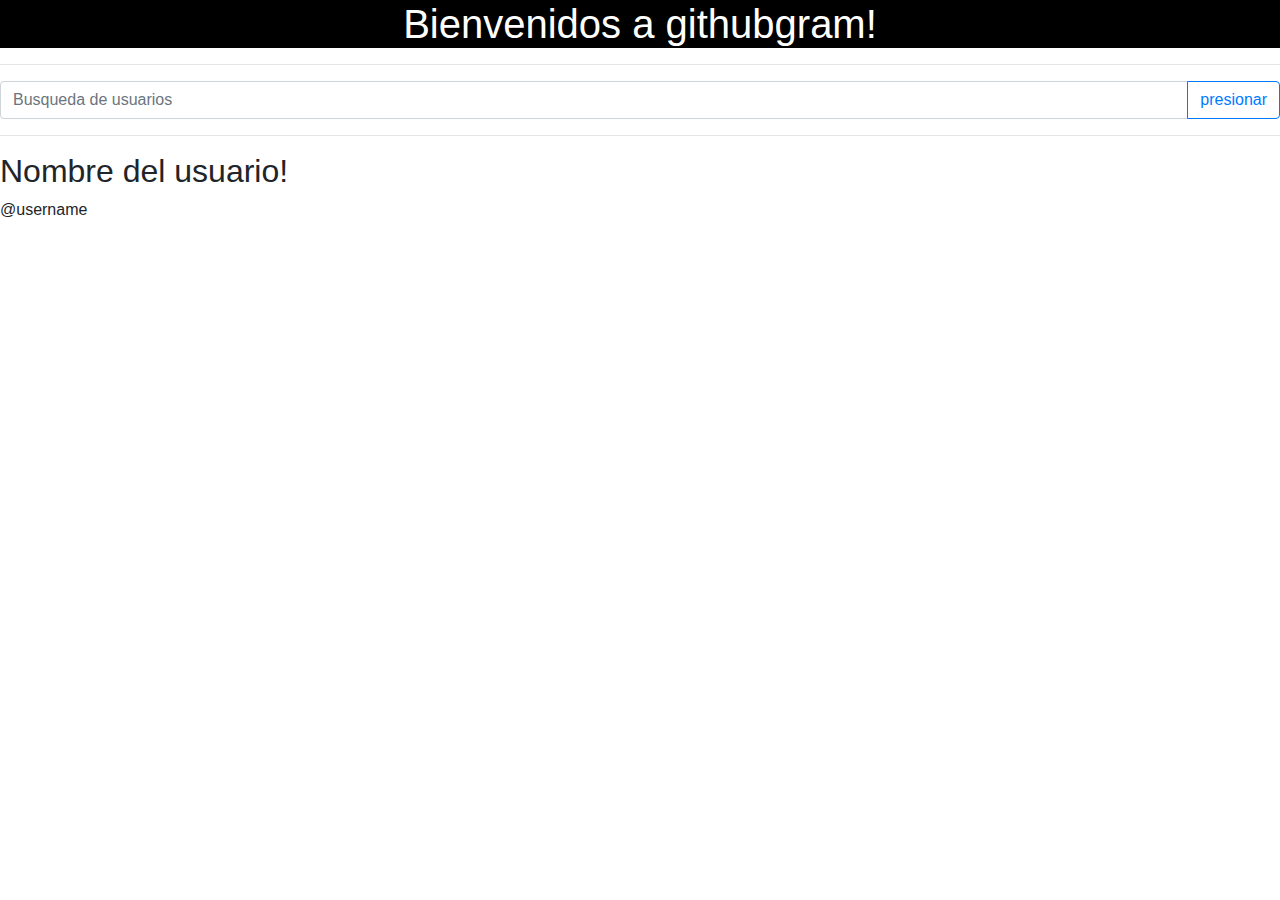
==== githubgram/index.html @ 755e4be9 "creando githubgram" ====
<!DOCTYPE html>
<html lang="en">
<head>
    <meta charset="UTF-8">
    <meta name="viewport" content="width=device-width, initial-scale=1.0">
    <title>Document</title>
    <link rel="stylesheet" href="https://stackpath.bootstrapcdn.com/bootstrap/4.4.1/css/bootstrap.min.css" integrity="sha384-Vkoo8x4CGsO3+Hhxv8T/Q5PaXtkKtu6ug5TOeNV6gBiFeWPGFN9MuhOf23Q9Ifjh" crossorigin="anonymous">
    <link rel="stylesheet" href="../css/style.css">
</head>
<body>
    <h1 class="mediano">Bienvenidos a githubgram!</h1>
    <hr>
  
<div class="row"></div>
<div class="col-md-4"></div>
<div class="input-group mb-3">
    <input type="text" class="form-control" placeholder="Busqueda de usuarios" aria-label="Recipient's username" aria-describedby="button-addon2">
    <div class="input-group-append">
      <button class="btn btn-outline-primary" type="button" id="button-addon2">presionar</button>
    </div>
  </div>
  <hr>
 <div class="row"></div>
 <div class="col-md-3"></div>
 <h2>Nombre del usuario!</h2>
 <p>@username</p>


<img class="pequeño" src="https://tse1.mm.bing.net/th?id=OIP.tHluP4chQzW31oRhD-mqogHaHa&pid=Api&P=0&w=300&h=300" alt="">



 <script src="../js/script.js"></script>
</body>
</html>
---- css/style.css ----
h1.mediano  { 
    text-align: center;
    background-color: black;
    color: white;
}

img.pequeño  { 
    width: 200px;
}
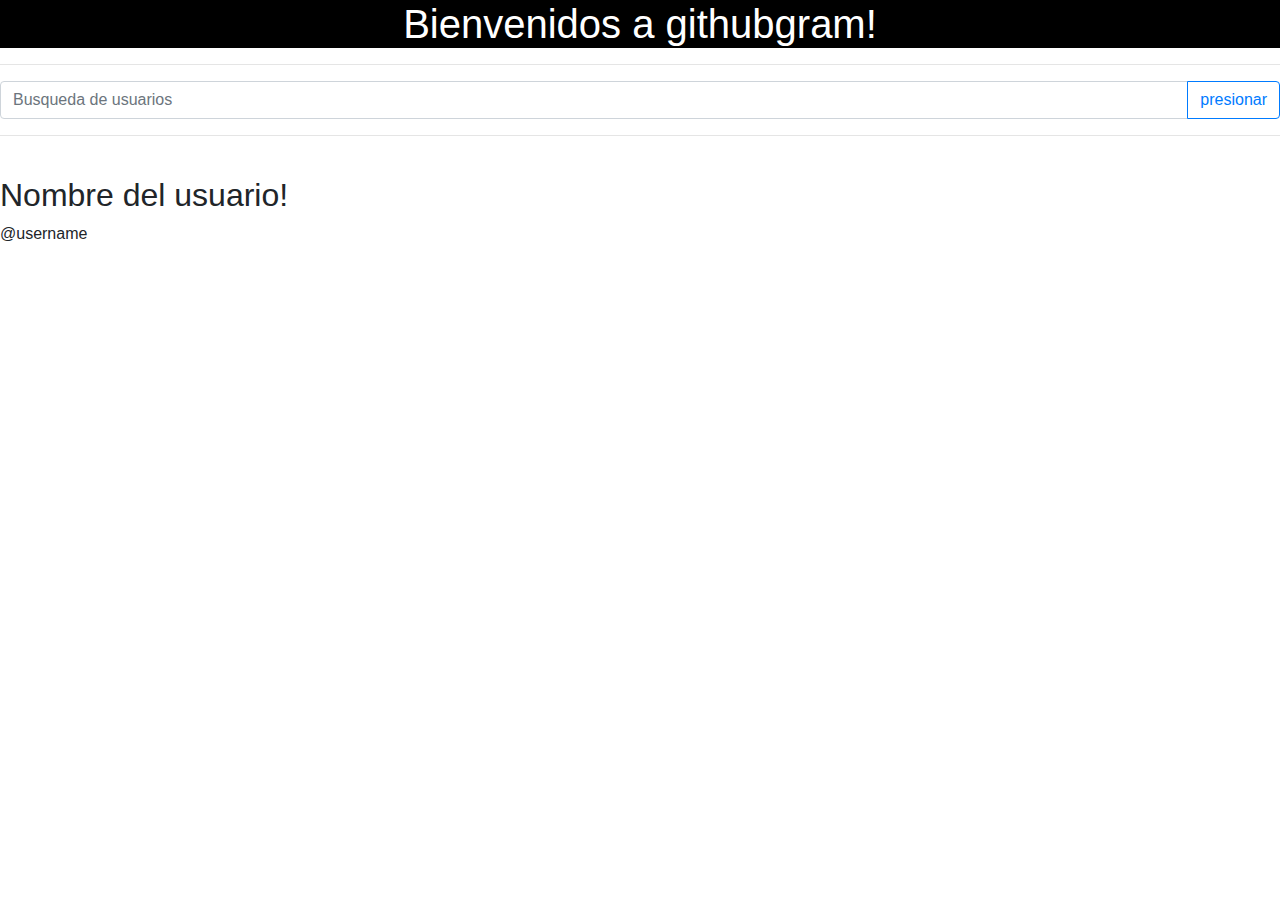
==== commit 7b35853d: "arreglo" ====
--- a/githubgram/index.html
+++ b/githubgram/index.html
@@ -22,11 +22,12 @@
   <hr>
  <div class="row"></div>
  <div class="col-md-3"></div>
+ <img class="pequeño" src="https://tse1.mm.bing.net/th?id=OIP.tHluP4chQzW31oRhD-mqogHaHa&pid=Api&P=0&w=300&h=300" alt="">
+
  <h2>Nombre del usuario!</h2>
  <p>@username</p>
 
 
-<img class="pequeño" src="https://tse1.mm.bing.net/th?id=OIP.tHluP4chQzW31oRhD-mqogHaHa&pid=Api&P=0&w=300&h=300" alt="">
 
 
 
--- a/css/style.css
+++ b/css/style.css
@@ -5,5 +5,5 @@
 }
 
 img.pequeño  { 
-    width: 200px;
+    width: 150px;
 }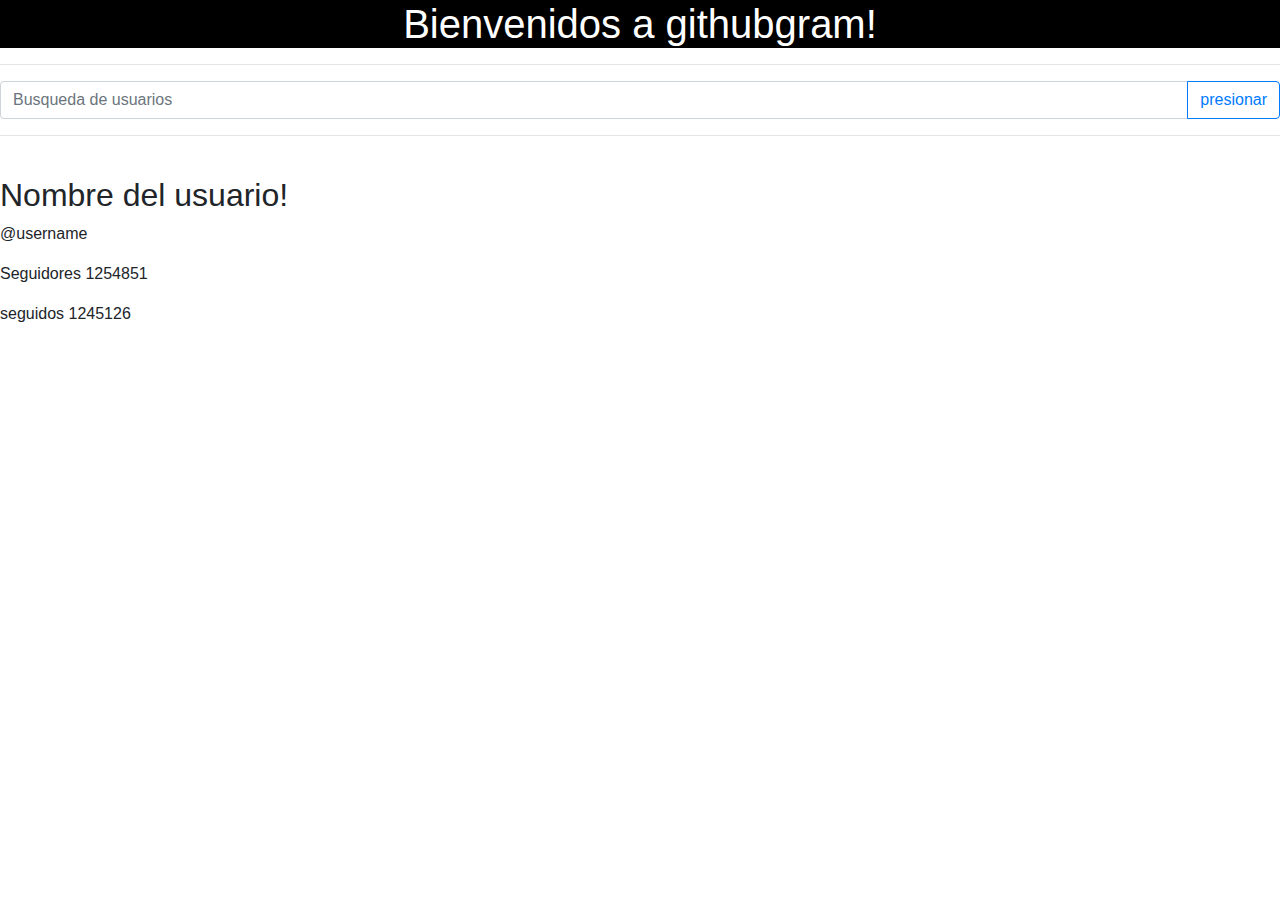
==== commit 36a52133: "cansado de esto" ====
--- a/githubgram/index.html
+++ b/githubgram/index.html
@@ -22,11 +22,12 @@
   <hr>
  <div class="row"></div>
  <div class="col-md-3"></div>
- <img class="pequeño" src="https://tse1.mm.bing.net/th?id=OIP.tHluP4chQzW31oRhD-mqogHaHa&pid=Api&P=0&w=300&h=300" alt="">
+ <img class="imagen_fondo" src="https://tse1.mm.bing.net/th?id=OIP.tHluP4chQzW31oRhD-mqogHaHa&pid=Api&P=0&w=300&h=300" alt="">
 
- <h2>Nombre del usuario!</h2>
- <p>@username</p>
-
+ <h2 class="nombre_usuario">Nombre del usuario!</h2>
+ <p class="usuario">@username</p>
+ <p>Seguidores <span>1254851</span></p>
+<p>seguidos <span>1245126</span></p>
 
 
 
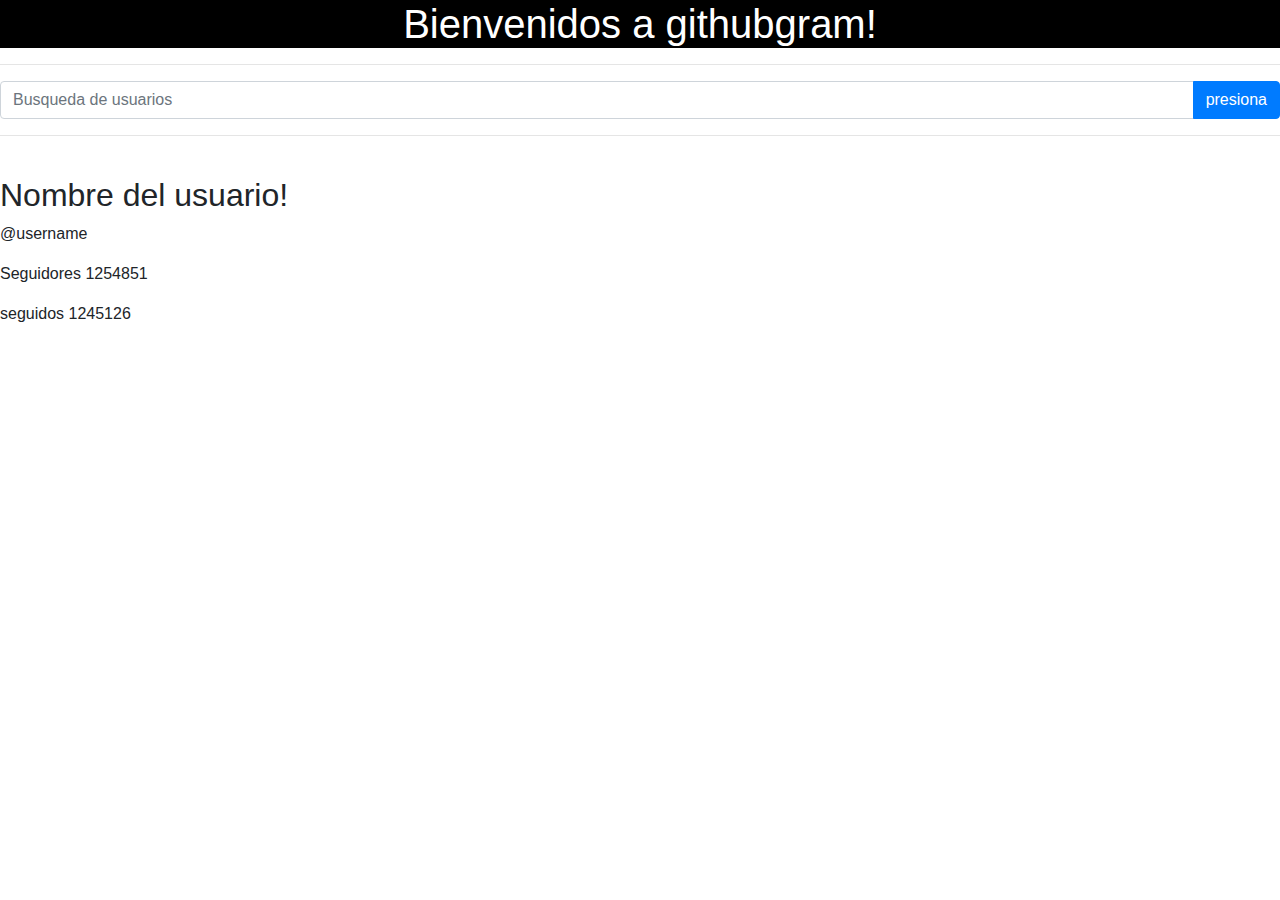
==== commit 66f9ed83: "terminada la tarea finalmente" ====
--- a/githubgram/index.html
+++ b/githubgram/index.html
@@ -16,7 +16,7 @@
 <div class="input-group mb-3">
     <input type="text" class="form-control" placeholder="Busqueda de usuarios" aria-label="Recipient's username" aria-describedby="button-addon2">
     <div class="input-group-append">
-      <button class="btn btn-outline-primary" type="button" id="button-addon2">presionar</button>
+    <button id="butonBuscar" class="btn btn-primary">presiona</button>
     </div>
   </div>
   <hr>
@@ -26,8 +26,8 @@
 
  <h2 class="nombre_usuario">Nombre del usuario!</h2>
  <p class="usuario">@username</p>
- <p>Seguidores <span>1254851</span></p>
-<p>seguidos <span>1245126</span></p>
+ <p>Seguidores <span class="seguidores">1254851</span></p>
+<p>seguidos <span class="seguidos">1245126</span></p>
 
 
 
